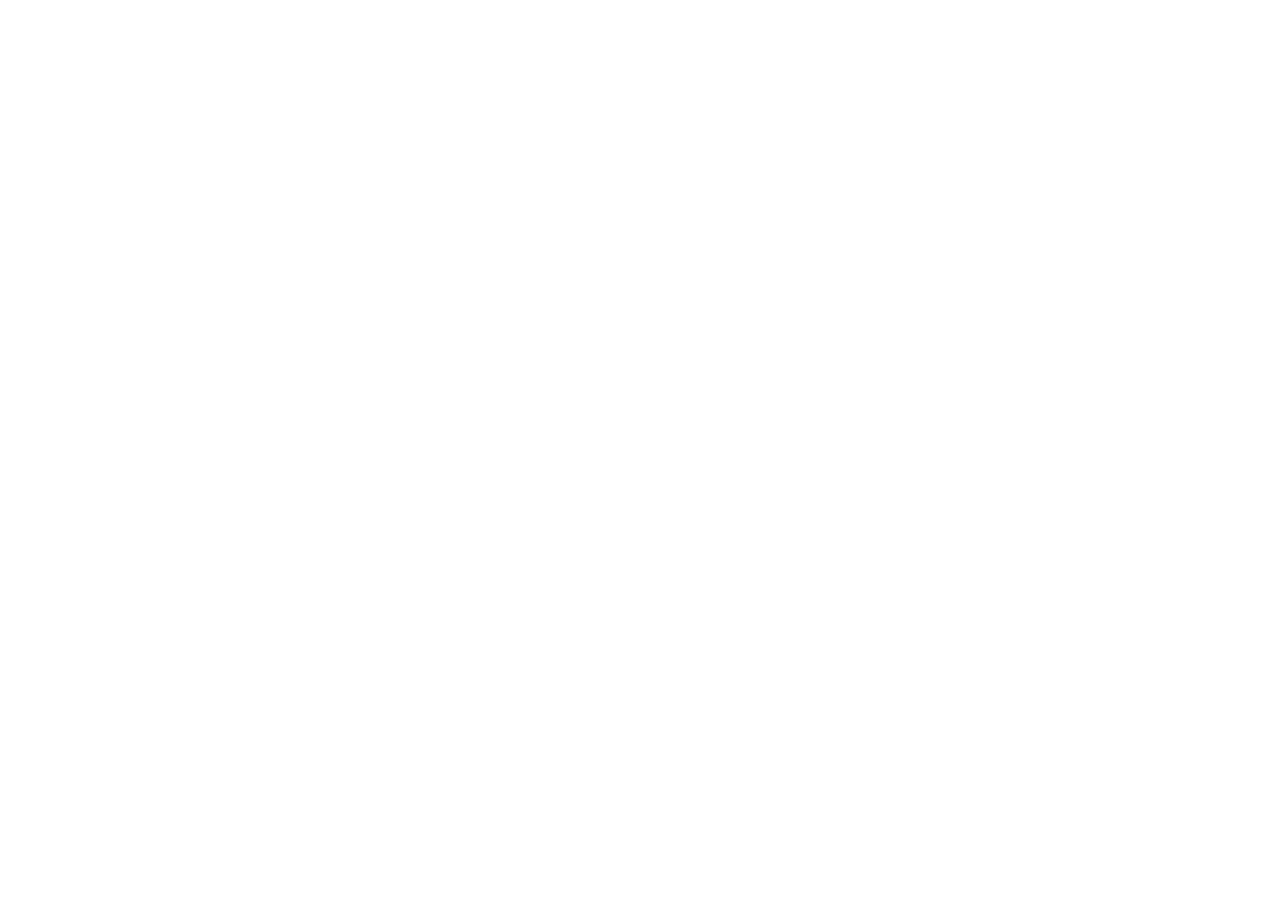
==== index.html @ 711bad7a "Web" ====
<!doctype html>

<html lang="en">
<head>
  <meta charset="utf-8">
  <title>Davis O'Shea</title>
  <link rel="stylesheet" href="css/styles.css?v=1.0">

</head>

<body>
    <div style="color:blue">
    </div>
  <script src="js/scripts.js"></script>
</body>
</html>
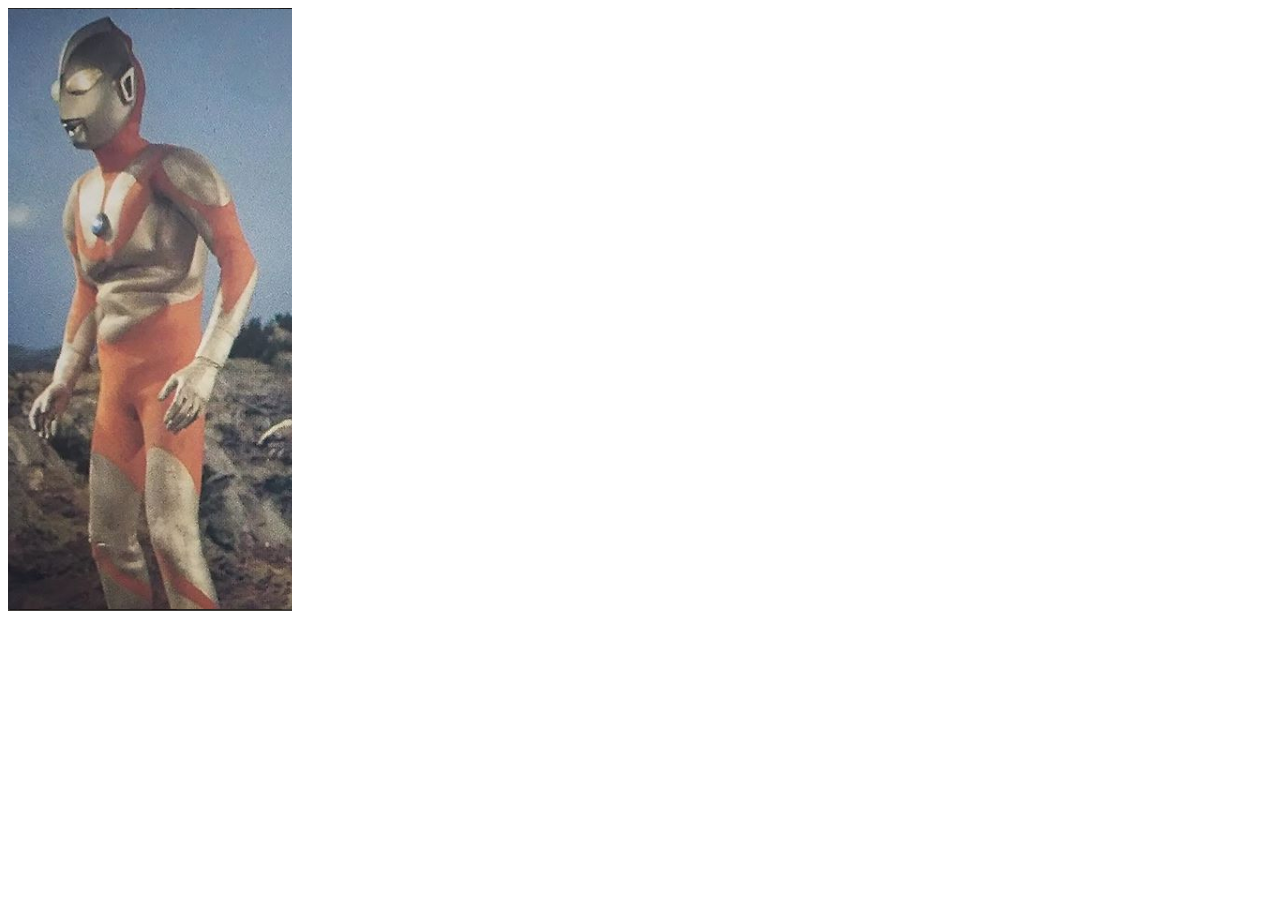
==== commit f4f18376: "test" ====
--- a/index.html
+++ b/index.html
@@ -9,9 +9,9 @@
 </head>
 
 <body>
-    <div style="color:blue">
+    <div id="test">
+        <img src="Screen%20Shot%202018-03-15%20at%206.15.16%20PM.png">
     </div>
-  <script src="js/scripts.js"></script>
 </body>
 </html>
 
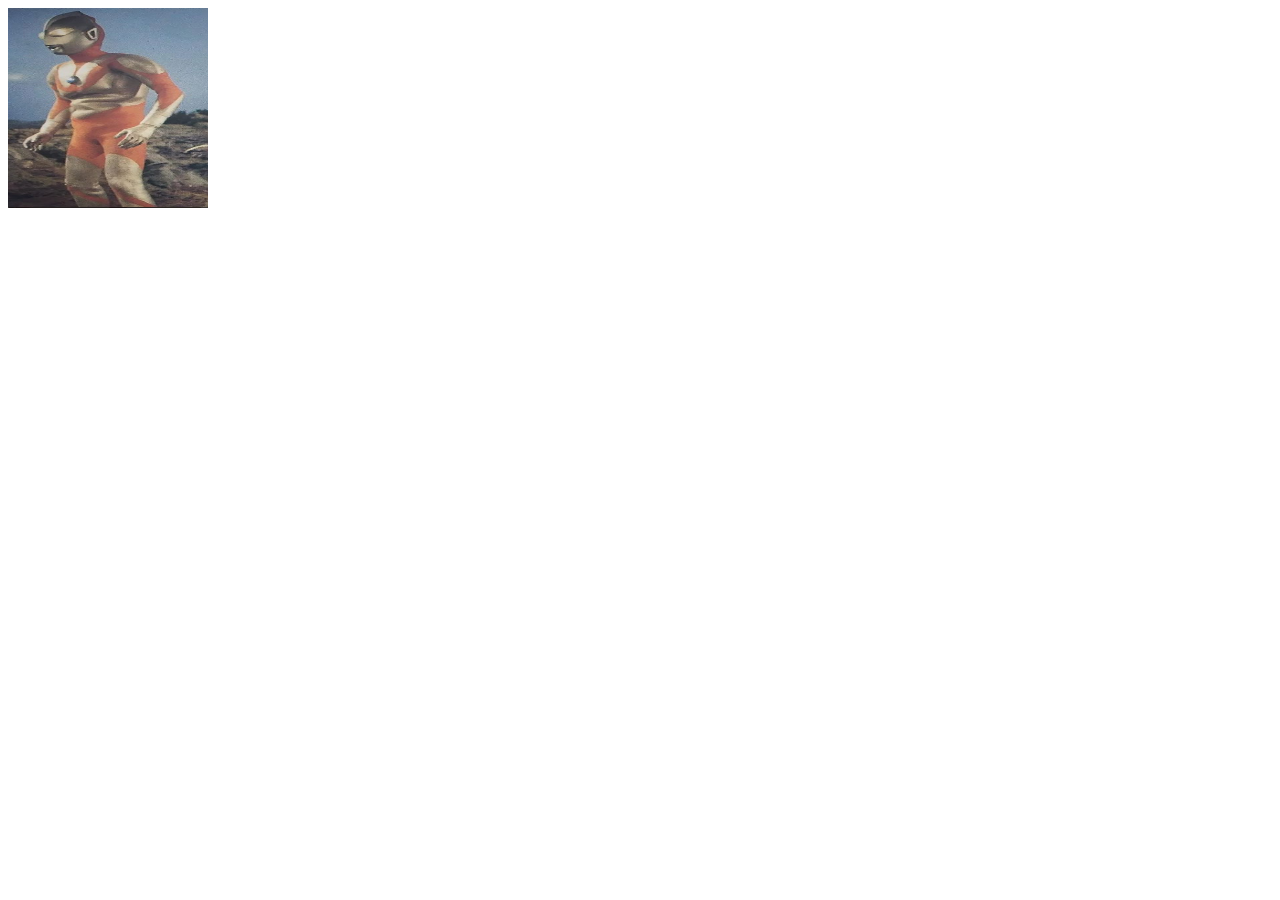
==== commit ce7a1004: "test" ====
--- a/index.html
+++ b/index.html
@@ -10,7 +10,7 @@
 
 <body>
     <div id="test">
-        <img src="Screen%20Shot%202018-03-15%20at%206.15.16%20PM.png">
+        <img src="Screen%20Shot%202018-03-15%20at%206.15.16%20PM.png" width="200" height="200">
     </div>
 </body>
 </html>
